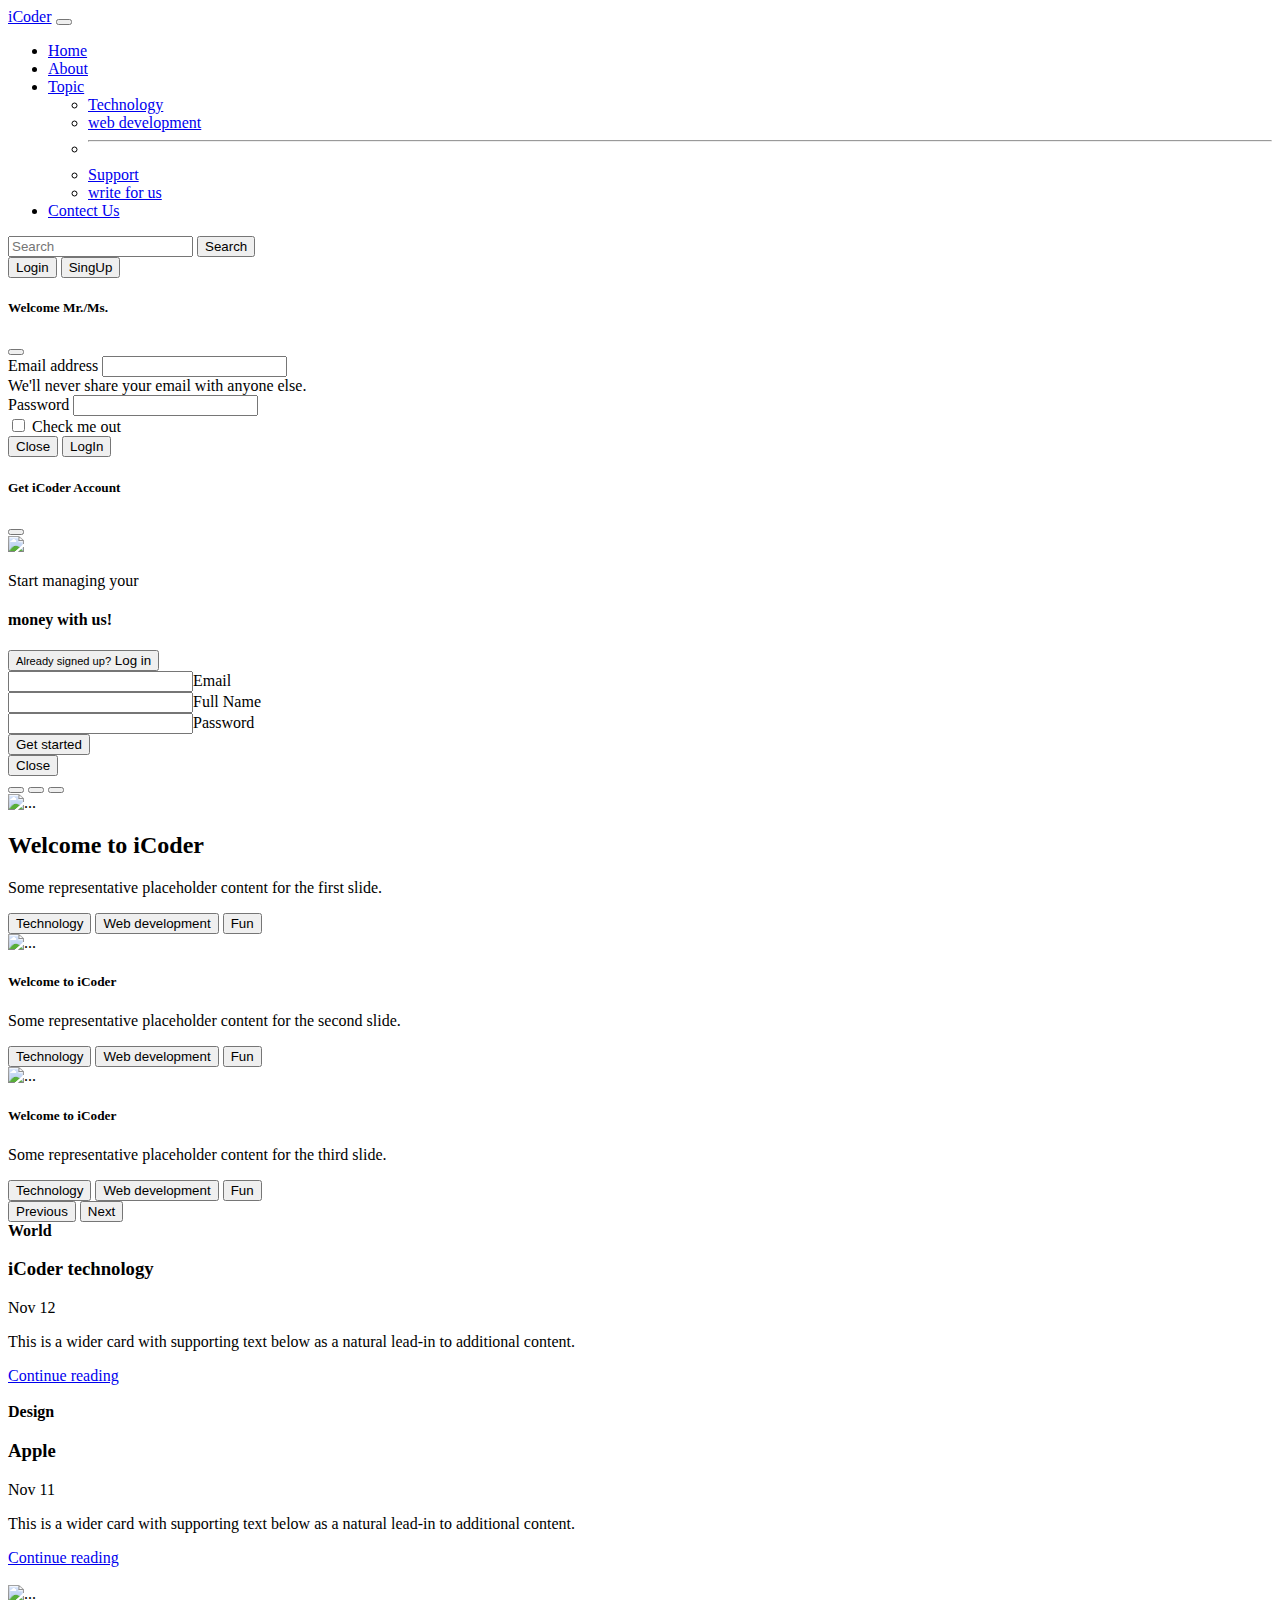
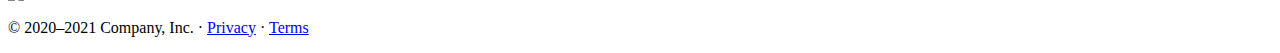
==== index.html @ 5f210304 "Update index.html" ====
<!DOCTYPE html>
<html lang="en">
  <head>
    <!-- Required meta tags -->
    <meta charset="utf-8" />
    <meta name="viewport" content="width=device-width, initial-scale=1" />

    <!-- Bootstrap CSS -->
    <link
      href="https://cdn.jsdelivr.net/npm/bootstrap@5.0.2/dist/css/bootstrap.min.css"
      rel="stylesheet"
      integrity="sha384-EVSTQN3/azprG1Anm3QDgpJLIm9Nao0Yz1ztcQTwFspd3yD65VohhpuuCOmLASjC"
      crossorigin="anonymous"
    />

    <title>Programmer village</title>
  </head>
  <body>
    <nav class="navbar navbar-expand-lg navbar-dark bg-dark">
      <div class="container-fluid">
        <a class="navbar-brand" href="/icoderkishan/">iCoder</a>
        <button
          class="navbar-toggler"
          type="button"
          data-bs-toggle="collapse"
          data-bs-target="#navbarSupportedContent"
          aria-controls="navbarSupportedContent"
          aria-expanded="false"
          aria-label="Toggle navigation"
        >
          <span class="navbar-toggler-icon"></span>
        </button>
        <div class="collapse navbar-collapse" id="navbarSupportedContent">
          <ul class="navbar-nav me-auto mb-2 mb-lg-0">
            <li class="nav-item">
              <a class="nav-link active" aria-current="page" href="/icoderkishan/">Home</a>
            </li>
            <li class="nav-item">
              <a class="nav-link" href="/icoderkishan/about.html">About</a>
            </li>

            <li class="nav-item dropdown">
              <a
                class="nav-link dropdown-toggle"
                href="#"
                id="navbarDropdown"
                role="button"
                data-bs-toggle="dropdown"
                aria-expanded="false"
              >
                Topic
              </a>
              <ul class="dropdown-menu" aria-labelledby="navbarDropdown">
                <li><a class="dropdown-item" href="#">Technology</a></li>
                <li><a class="dropdown-item" href="#">web development</a></li>
                <li><hr class="dropdown-divider" /></li>
                <li><a class="dropdown-item" href="#">Support</a></li>
                <li><a class="dropdown-item" href="#">write for us</a></li>
              </ul>
            </li>
            <li class="nav-item">
              <a class="nav-link" href="/icoderkishan/contect.html">Contect Us</a>
            </li>
          </ul>

          <form class="d-flex">
            <input
              class="form-control me-2"
              type="search"
              placeholder="Search"
              aria-label="Search"
            />
            <button class="btn btn-outline-success" type="submit">
              Search
            </button>
          </form>
          <div class="mx-2">
            <button
              class="btn btn-danger"
              data-bs-toggle="modal"
              data-bs-target="#LoginModal"
            >
              Login
            </button>
            <button
              class="btn btn-danger"
              data-bs-toggle="modal"
              data-bs-target="#SingUpModal"
            >
              SingUp
            </button>
          </div>
        </div>
      </div>
    </nav>
    <!----Loginmodal-->
    <!-- Button trigger modal -->

    <!-- Modal -->
    <div
      class="modal fade"
      id="LoginModal"
      tabindex="-1"
      aria-labelledby="LoginModalLabel"
      aria-hidden="true"
    >
      <div class="modal-dialog">
        <div class="modal-content">
          <div class="modal-header">
            <h5 class="modal-title" id="LoginModalLabel">Welcome Mr./Ms.</h5>
            <button
              type="button"
              class="btn-close"
              data-bs-dismiss="modal"
              aria-label="Close"
            ></button>
          </div>
          <div class="modal-body">
            <form>
              <div class="mb-3">
                <label for="exampleInputEmail1" class="form-label"
                  >Email address</label
                >
                <input
                  type="email"
                  class="form-control"
                  id="exampleInputEmail1"
                  aria-describedby="emailHelp"
                />
                <div id="emailHelp" class="form-text">
                  We'll never share your email with anyone else.
                </div>
              </div>
              <div class="mb-3">
                <label for="exampleInputPassword1" class="form-label"
                  >Password</label
                >
                <input
                  type="password"
                  class="form-control"
                  id="exampleInputPassword1"
                />
              </div>
              <div class="mb-3 form-check">
                <input
                  type="checkbox"
                  class="form-check-input"
                  id="exampleCheck1"
                />
                <label class="form-check-label" for="exampleCheck1"
                  >Check me out</label
                >
              </div>
              
            </form>
          </div>
          <div class="modal-footer">
            <button
              type="button"
              class="btn btn-secondary"
              data-bs-dismiss="modal"
            >
              Close
            </button>
            <button type="button" class="btn btn-primary">
              LogIn 
            </button>
          </div>
        </div>
      </div>
    </div>

    <!-- singUp Modal -->
    <!-- Button trigger modal -->

    <!-- Modal -->
    <div
      class="modal fade"
      id="SingUpModal"
      tabindex="-1"
      aria-labelledby="SingUpModalLabel"
      aria-hidden="true"
    >
      <div class="modal-dialog">
        <div class="modal-content">
          <div class="modal-header">
            <h5 class="modal-title" id="SingUpModalLabel">
              Get iCoder Account
            </h5>
            <button
              type="button"
              class="btn-close"
              data-bs-dismiss="modal"
              aria-label="Close"
            ></button>
          </div>
          <div class="modal-body">
            <div class="container d-flex justify-content-center">
              <div class="d-flex flex-column justify-content-between">
                <div class="card mt-3 p-5">
                  <div class="logo mb-3"><img src="img/zydrQCr.jfif" /></div>
                  <div>
                    <p class="mb-1">Start managing your</p>
                    <h4 class="mb-5 text-white">money with us!</h4>
                  </div>
                  <button class="btn btn-primary btn-Login">
                    <small>Already signed up?</small><span>&nbsp;Log in</span>
                  </button>
                </div>
                <div class="card two bg-white px-5 py-4 mb-3">
                  <div class="form-group">
                    <input
                      type="email"
                      class="form-control"
                      id="mail"
                      required
                    /><label class="form-control-placeholder" for="mail"
                      >Email</label
                    >
                  </div>
                  <div class="form-group">
                    <input
                      type="text"
                      class="form-control"
                      id="name"
                      required
                    /><label class="form-control-placeholder" for="name"
                      >Full Name</label
                    >
                  </div>
                  <div class="form-group">
                    <input
                      type="password"
                      class="form-control"
                      id="password"
                      required
                    /><label class="form-control-placeholder" for="password"
                      >Password</label
                    >
                  </div>
                  <button class="btn btn-primary btn-block btn-lg mt-1 mb-2">
                    <span
                      >Get started<i
                        class="fas fa-long-arrow-alt-right ml-2"
                      ></i
                    ></span>
                  </button>
                </div>
              </div>
            </div>
          </div>
          <div class="modal-footer">
            <button
              type="button"
              class="btn btn-secondary"
              data-bs-dismiss="modal"
            >
              Close
            </button>
          </div>
        </div>
      </div>
    </div>

    <div
      id="carouselExampleCaptions"
      class="carousel slide carousel-fade"
      data-bs-ride="carousel"
    >
      <div class="carousel-indicators">
        <button
          type="button"
          data-bs-target="#carouselExampleCaptions"
          data-bs-slide-to="0"
          class="active"
          aria-current="true"
          aria-label="Slide 1"
        ></button>
        <button
          type="button"
          data-bs-target="#carouselExampleCaptions"
          data-bs-slide-to="1"
          aria-label="Slide 2"
        ></button>
        <button
          type="button"
          data-bs-target="#carouselExampleCaptions"
          data-bs-slide-to="2"
          aria-label="Slide 3"
        ></button>
      </div>
      <div class="carousel-inner">
        <div class="carousel-item active">
          <img
            src="img/nebulous-1400x400-1024x293.jpg"
            class="d-block w-100"
            alt="..."
          />
          <div class="carousel-caption d-none d-md-block">
            <h2>Welcome to iCoder</h2>
            <p>Some representative placeholder content for the first slide.</p>
            <button class="btn btn-danger">Technology</button>
            <button class="btn btn-success">Web development</button>
            <button class="btn btn-light">Fun</button>
          </div>
        </div>
        <div class="carousel-item">
          <img src="img/OIP.jfif" class="d-block w-100" alt="..." />
          <div class="carousel-caption d-none d-md-block">
            <h5>Welcome to iCoder</h5>
            <p>Some representative placeholder content for the second slide.</p>
            <button class="btn btn-danger">Technology</button>
            <button class="btn btn-success">Web development</button>
            <button class="btn btn-light">Fun</button>
          </div>
        </div>
        <div class="carousel-item">
          <img src="img/R.jfif" class="d-block w-100" alt="..." />
          <div class="carousel-caption d-none d-md-block">
            <h5>Welcome to iCoder</h5>
            <p>Some representative placeholder content for the third slide.</p>
            <button class="btn btn-danger">Technology</button>
            <button class="btn btn-success">Web development</button>
            <button class="btn btn-light">Fun</button>
          </div>
        </div>
      </div>
      <button
        class="carousel-control-prev"
        type="button"
        data-bs-target="#carouselExampleCaptions"
        data-bs-slide="prev"
      >
        <span class="carousel-control-prev-icon" aria-hidden="true"></span>
        <span class="visually-hidden">Previous</span>
      </button>
      <button
        class="carousel-control-next"
        type="button"
        data-bs-target="#carouselExampleCaptions"
        data-bs-slide="next"
      >
        <span class="carousel-control-next-icon" aria-hidden="true"></span>
        <span class="visually-hidden">Next</span>
      </button>
    </div>

    <div class="container my-4">
      <div class="row mb-2">
        <div class="col-md-6">
          <div
            class="row g-0 border rounded overflow-hidden flex-md-row mb-4 shadow-sm h-md-250 position-relative"
          >
            <div class="col p-4 d-flex flex-column position-static">
              <strong class="d-inline-block mb-2 text-primary">World</strong>
              <h3 class="mb-0">iCoder technology</h3>
              <div class="mb-1 text-muted">Nov 12</div>
              <p class="card-text mb-auto">
                This is a wider card with supporting text below as a natural
                lead-in to additional content.
              </p>
              <a href="#" class="stretched-link">Continue reading</a>
            </div>
            <div class="col-auto d-none d-lg-block">
              <img
                class="bd-placeholder-img"
                width="200"
                src="img/knxrt-IG6Sr6DgX-I-unsplash.jpg"
                alt=""
              />
            </div>
          </div>
        </div>
        <div class="col-md-6">
          <div
            class="row g-0 border rounded overflow-hidden flex-md-row mb-4 shadow-sm h-md-250 position-relative"
          >
            <div class="col p-4 d-flex flex-column position-static">
              <strong class="d-inline-block mb-2 text-success">Design</strong>
              <h3 class="mb-0">Apple</h3>
              <div class="mb-1 text-muted">Nov 11</div>
              <p class="mb-auto">
                This is a wider card with supporting text below as a natural
                lead-in to additional content.
              </p>
              <a href="#" class="stretched-link">Continue reading</a>
            </div>
            <div class="col-auto d-none d-lg-block">
              <img
                class="bd-placeholder-img"
                width="200"
                src="img/Coding backgrounds 41.jpg"
                alt=""
              />
            </div>
          </div>
        </div>
      </div>
    </div>
<img src="img/zydrQCr.jfif" class="img-fluid" alt="...">
    <footer class="container">
      <p>
        © 2020–2021 Company, Inc. · <a href="#">Privacy</a> ·
        <a href="#">Terms</a>
      </p>
    </footer>
    <!-- Optional JavaScript; choose one of the two! -->

    <!-- Option 1: Bootstrap Bundle with Popper -->
    <script
      src="https://cdn.jsdelivr.net/npm/bootstrap@5.0.2/dist/js/bootstrap.bundle.min.js"
      integrity="sha384-MrcW6ZMFYlzcLA8Nl+NtUVF0sA7MsXsP1UyJoMp4YLEuNSfAP+JcXn/tWtIaxVXM"
      crossorigin="anonymous"
    ></script>

    <!-- Option 2: Separate Popper and Bootstrap JS -->
    <!--
    <script src="https://cdn.jsdelivr.net/npm/@popperjs/core@2.9.2/dist/umd/popper.min.js" integrity="sha384-IQsoLXl5PILFhosVNubq5LC7Qb9DXgDA9i+tQ8Zj3iwWAwPtgFTxbJ8NT4GN1R8p" crossorigin="anonymous"></script>
    <script src="https://cdn.jsdelivr.net/npm/bootstrap@5.0.2/dist/js/bootstrap.min.js" integrity="sha384-cVKIPhGWiC2Al4u+LWgxfKTRIcfu0JTxR+EQDz/bgldoEyl4H0zUF0QKbrJ0EcQF" crossorigin="anonymous"></script>
    -->
  </body>
</html>
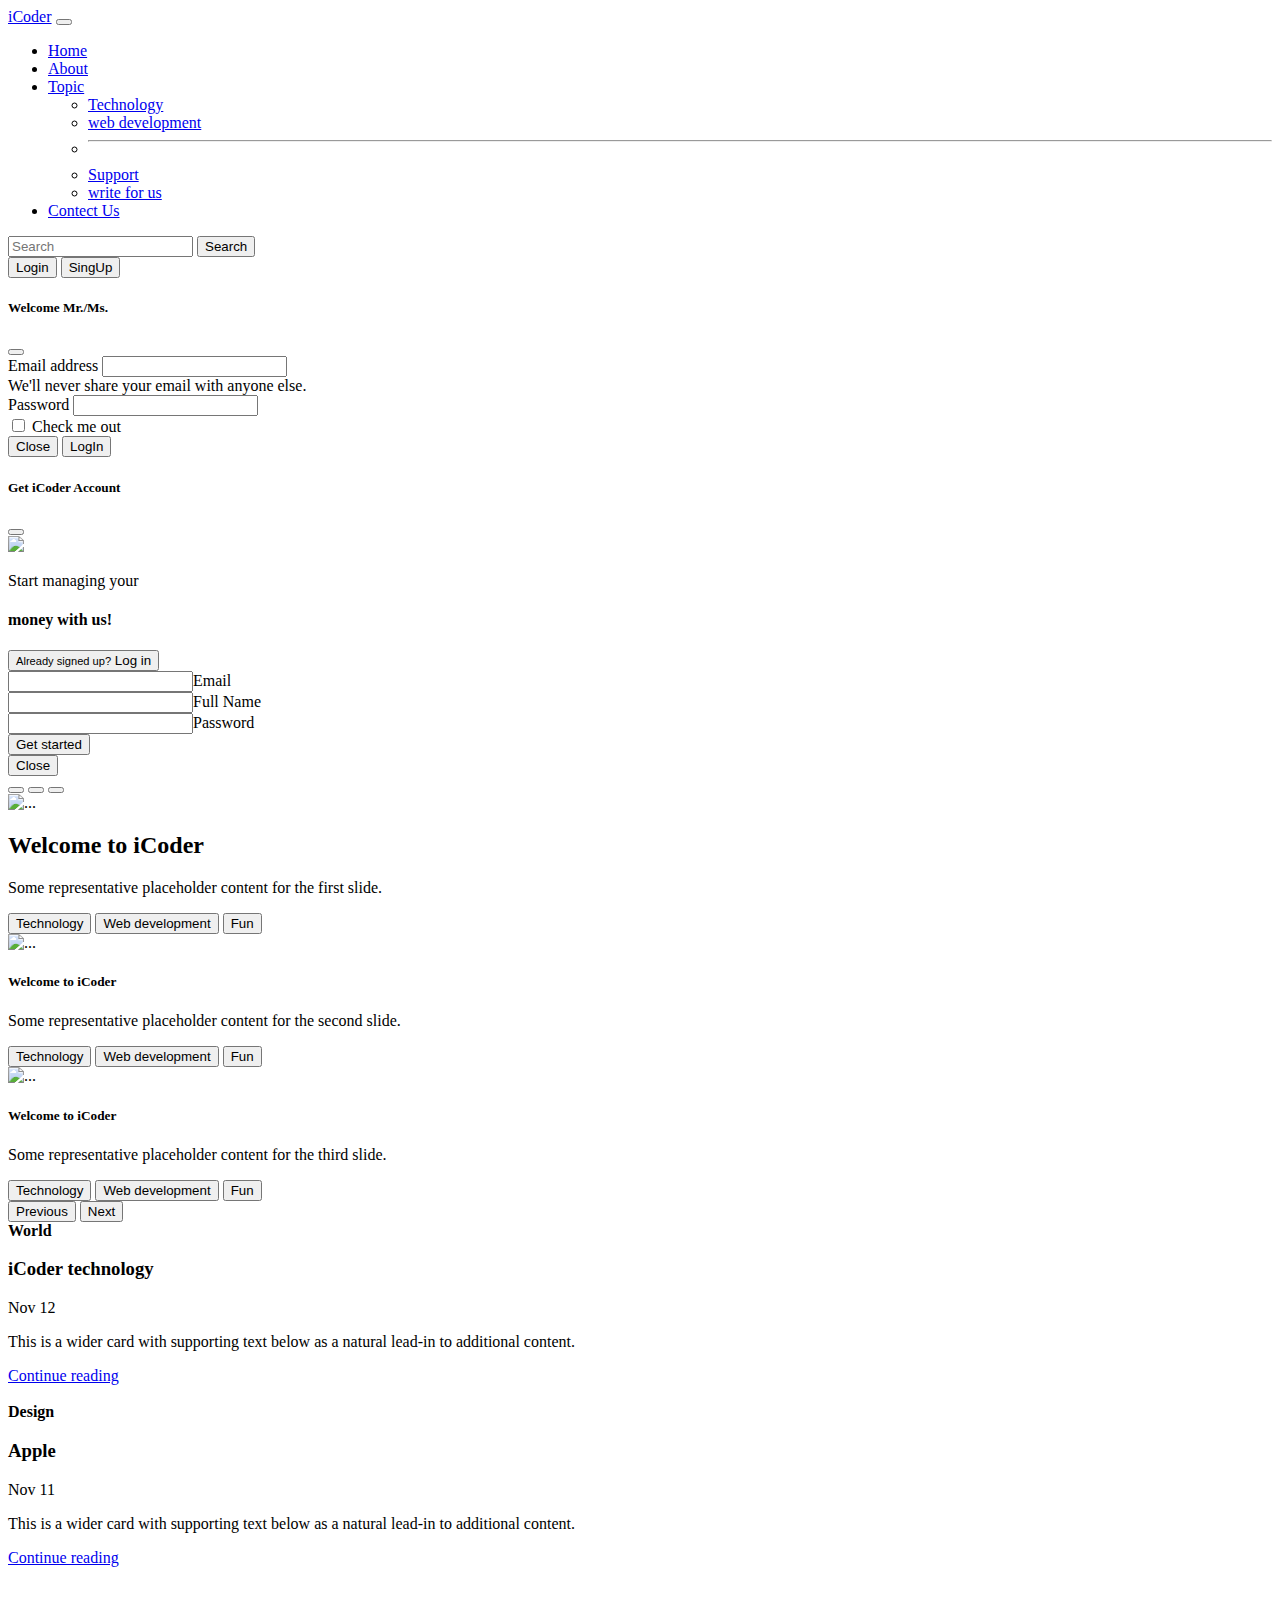
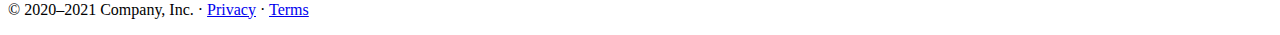
==== commit 9670d2f8: "Update index.html" ====
--- a/index.html
+++ b/index.html
@@ -198,7 +198,7 @@
             <div class="container d-flex justify-content-center">
               <div class="d-flex flex-column justify-content-between">
                 <div class="card mt-3 p-5">
-                  <div class="logo mb-3"><img src="img/zydrQCr.jfif" /></div>
+                  <div class="logo mb-3"><img src="img/Coding backgrounds 41.jpg" /></div>
                   <div>
                     <p class="mb-1">Start managing your</p>
                     <h4 class="mb-5 text-white">money with us!</h4>
@@ -305,7 +305,7 @@
           </div>
         </div>
         <div class="carousel-item">
-          <img src="img/OIP.jfif" class="d-block w-100" alt="..." />
+          <img src="img/nebulous-1400x400-1024x293.jpg" class="d-block w-100" alt="..." />
           <div class="carousel-caption d-none d-md-block">
             <h5>Welcome to iCoder</h5>
             <p>Some representative placeholder content for the second slide.</p>
@@ -315,7 +315,7 @@
           </div>
         </div>
         <div class="carousel-item">
-          <img src="img/R.jfif" class="d-block w-100" alt="..." />
+          <img src="img/nebulous-1400x400-1024x293.jpg" class="d-block w-100" alt="..." />
           <div class="carousel-caption d-none d-md-block">
             <h5>Welcome to iCoder</h5>
             <p>Some representative placeholder content for the third slide.</p>
@@ -365,7 +365,7 @@
               <img
                 class="bd-placeholder-img"
                 width="200"
-                src="img/knxrt-IG6Sr6DgX-I-unsplash.jpg"
+                src="img/nebulous-1400x400-1024x293.jpg"
                 alt=""
               />
             </div>
@@ -389,7 +389,7 @@
               <img
                 class="bd-placeholder-img"
                 width="200"
-                src="img/Coding backgrounds 41.jpg"
+                src="img/nebulous-1400x400-1024x293.jpg"
                 alt=""
               />
             </div>
@@ -397,7 +397,7 @@
         </div>
       </div>
     </div>
-<img src="img/zydrQCr.jfif" class="img-fluid" alt="...">
+
     <footer class="container">
       <p>
         © 2020–2021 Company, Inc. · <a href="#">Privacy</a> ·
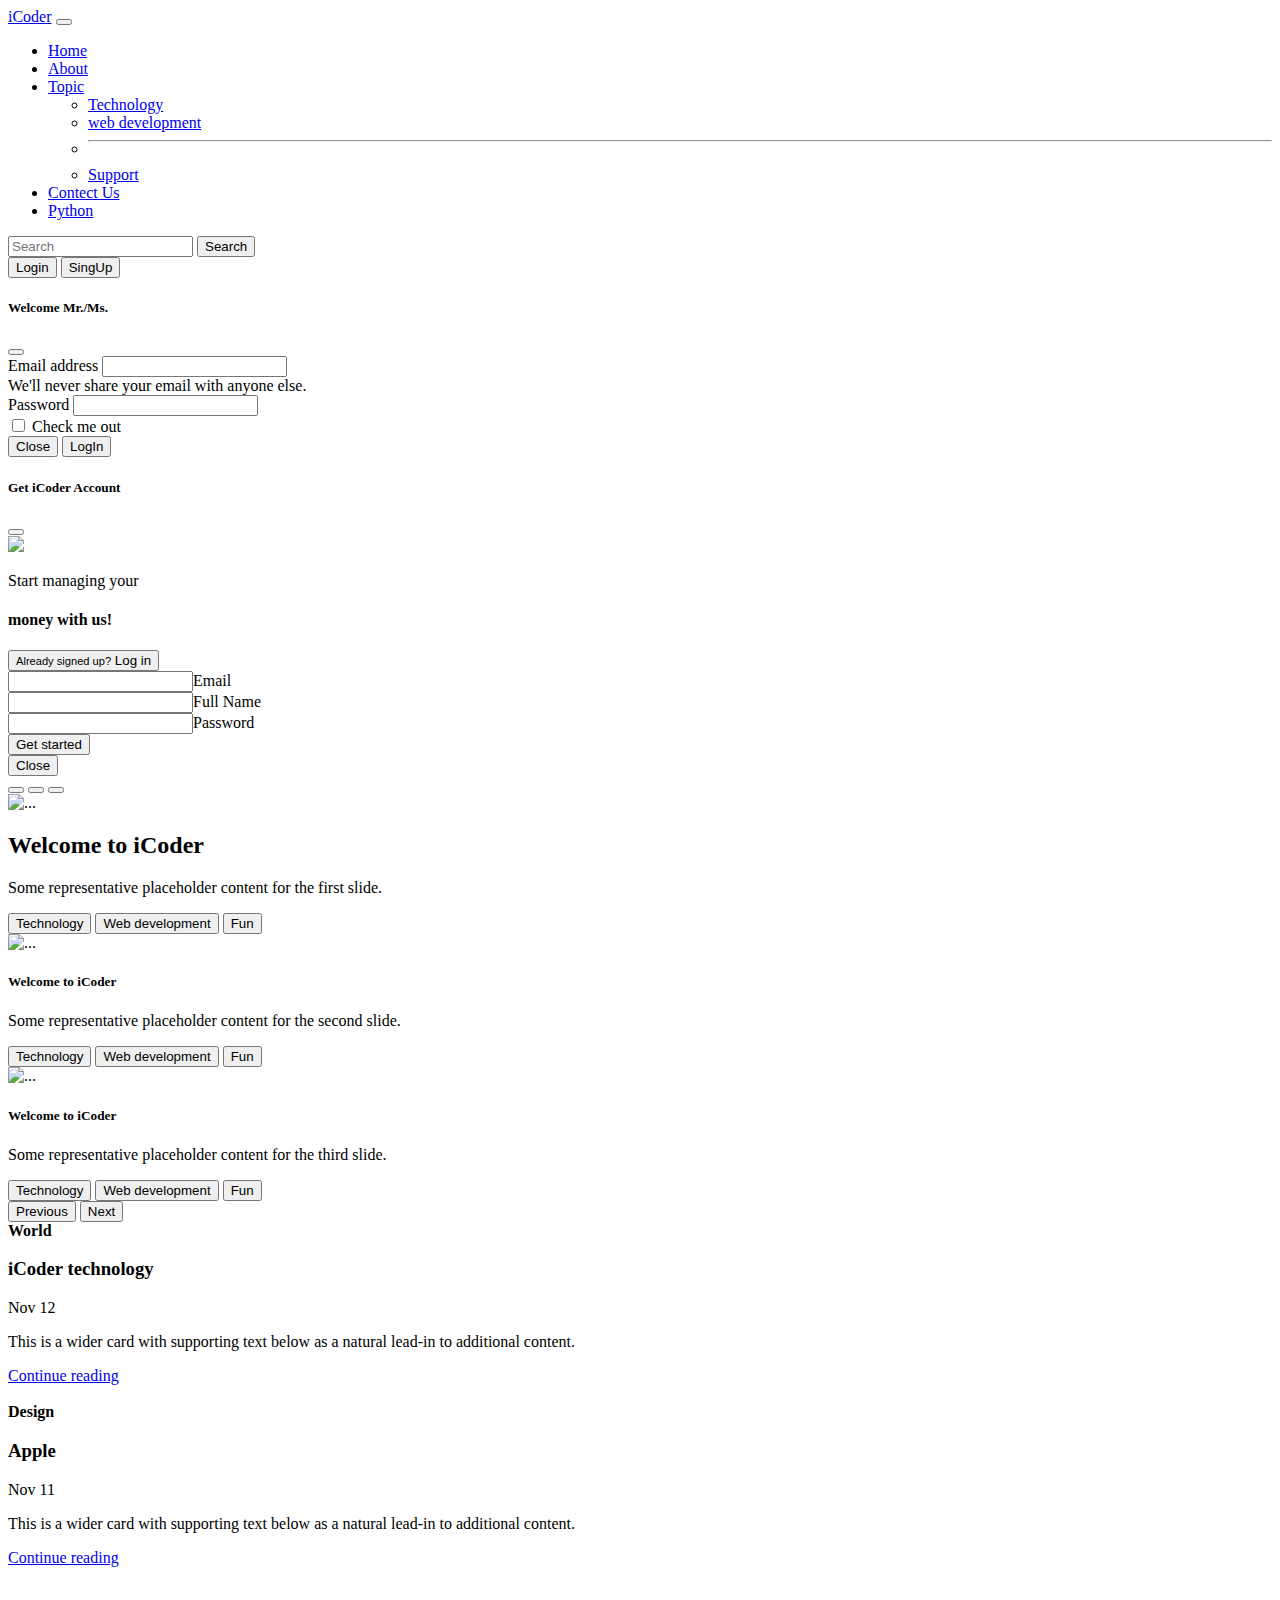
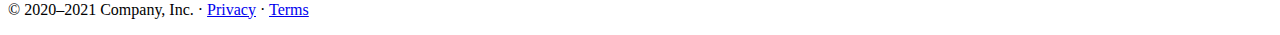
==== commit 87674815: "Update index.html" ====
--- a/index.html
+++ b/index.html
@@ -51,15 +51,17 @@
                 Topic
               </a>
               <ul class="dropdown-menu" aria-labelledby="navbarDropdown">
-                <li><a class="dropdown-item" href="#">Technology</a></li>
-                <li><a class="dropdown-item" href="#">web development</a></li>
+                <li><a class="dropdown-item" href="https://en.wikipedia.org/wiki/5G">Technology</a></li>
+                <li><a class="dropdown-item" href="https://www.codecademy.com/resources/blog/what-is-web-development/">web development</a></li>
                 <li><hr class="dropdown-divider" /></li>
                 <li><a class="dropdown-item" href="#">Support</a></li>
-                <li><a class="dropdown-item" href="#">write for us</a></li>
               </ul>
             </li>
             <li class="nav-item">
               <a class="nav-link" href="/icoderkishan/contect.html">Contect Us</a>
+            </li>
+             <li class="nav-item">
+              <a class="nav-link" href="/icoderkishan/Python.html">Python</a>
             </li>
           </ul>
 
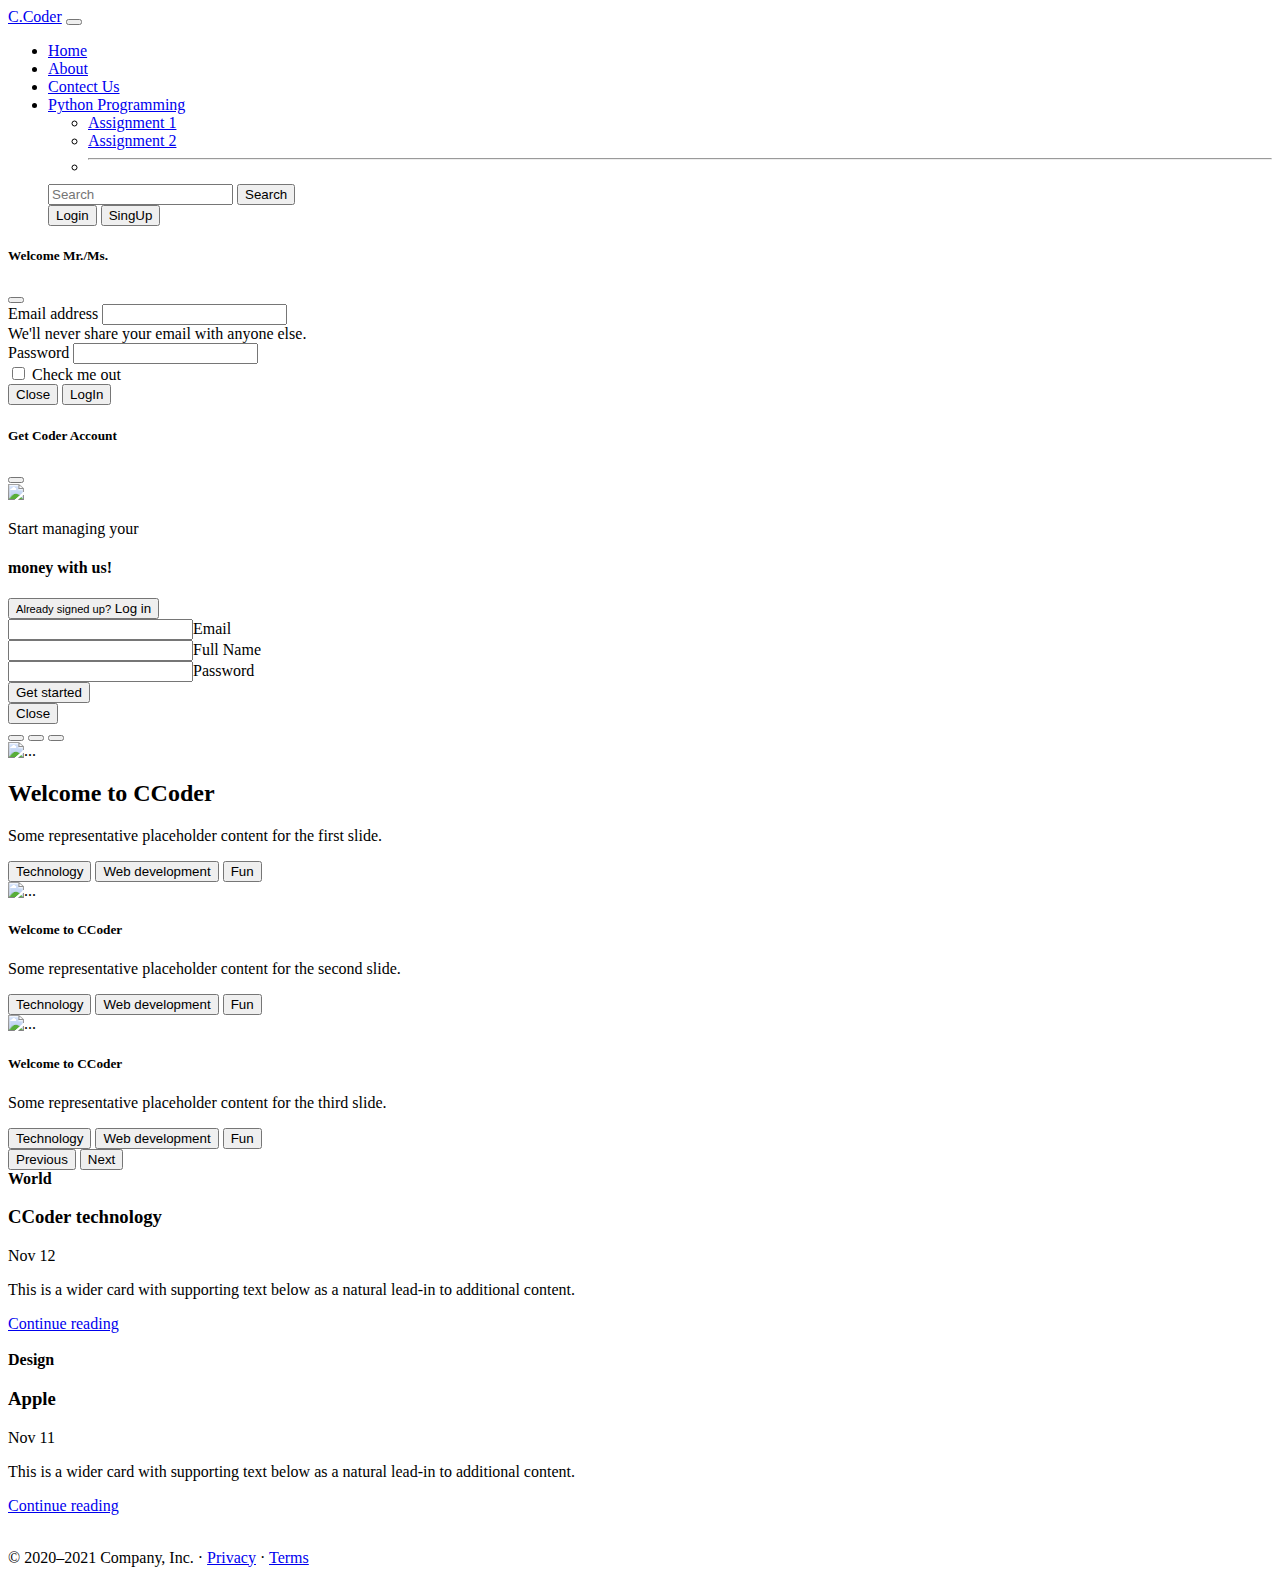
==== commit 8d6d94bb: "Update index.html" ====
--- a/index.html
+++ b/index.html
@@ -18,7 +18,7 @@
   <body>
     <nav class="navbar navbar-expand-lg navbar-dark bg-dark">
       <div class="container-fluid">
-        <a class="navbar-brand" href="/icoderkishan/">iCoder</a>
+        <a class="navbar-brand" href="/Ccoder/">C.Coder</a>
         <button
           class="navbar-toggler"
           type="button"
@@ -33,13 +33,16 @@
         <div class="collapse navbar-collapse" id="navbarSupportedContent">
           <ul class="navbar-nav me-auto mb-2 mb-lg-0">
             <li class="nav-item">
-              <a class="nav-link active" aria-current="page" href="/icoderkishan/">Home</a>
+              <a class="nav-link active" aria-current="page" href="/Ccoder/">Home</a>
             </li>
             <li class="nav-item">
-              <a class="nav-link" href="/icoderkishan/about.html">About</a>
+              <a class="nav-link" href="/Ccoder/about.html">About</a>
             </li>
-
-            <li class="nav-item dropdown">
+           <li class="nav-item">
+              <a class="nav-link" href="contect.html">Contect Us</a>
+            </li>
+              
+           <li class="nav-item dropdown">
               <a
                 class="nav-link dropdown-toggle"
                 href="#"
@@ -48,22 +51,14 @@
                 data-bs-toggle="dropdown"
                 aria-expanded="false"
               >
-                Topic
+                Python Programming
               </a>
               <ul class="dropdown-menu" aria-labelledby="navbarDropdown">
-                <li><a class="dropdown-item" href="https://en.wikipedia.org/wiki/5G">Technology</a></li>
-                <li><a class="dropdown-item" href="https://www.codecademy.com/resources/blog/what-is-web-development/">web development</a></li>
+                <li><a class="dropdown-item" href="Python.html">Assignment 1</a></li>
+                <li><a class="dropdown-item" href="python2.html">Assignment 2</a></li>
                 <li><hr class="dropdown-divider" /></li>
-                <li><a class="dropdown-item" href="#">Support</a></li>
-              </ul>
-            </li>
-            <li class="nav-item">
-              <a class="nav-link" href="/icoderkishan/contect.html">Contect Us</a>
-            </li>
-             <li class="nav-item">
-              <a class="nav-link" href="/icoderkishan/Python.html">Python</a>
-            </li>
-          </ul>
+                
+              </ul>        
 
           <form class="d-flex">
             <input
@@ -187,7 +182,7 @@
         <div class="modal-content">
           <div class="modal-header">
             <h5 class="modal-title" id="SingUpModalLabel">
-              Get iCoder Account
+              Get Coder Account
             </h5>
             <button
               type="button"
@@ -299,7 +294,7 @@
             alt="..."
           />
           <div class="carousel-caption d-none d-md-block">
-            <h2>Welcome to iCoder</h2>
+            <h2>Welcome to CCoder</h2>
             <p>Some representative placeholder content for the first slide.</p>
             <button class="btn btn-danger">Technology</button>
             <button class="btn btn-success">Web development</button>
@@ -309,7 +304,7 @@
         <div class="carousel-item">
           <img src="img/nebulous-1400x400-1024x293.jpg" class="d-block w-100" alt="..." />
           <div class="carousel-caption d-none d-md-block">
-            <h5>Welcome to iCoder</h5>
+            <h5>Welcome to CCoder</h5>
             <p>Some representative placeholder content for the second slide.</p>
             <button class="btn btn-danger">Technology</button>
             <button class="btn btn-success">Web development</button>
@@ -319,7 +314,7 @@
         <div class="carousel-item">
           <img src="img/nebulous-1400x400-1024x293.jpg" class="d-block w-100" alt="..." />
           <div class="carousel-caption d-none d-md-block">
-            <h5>Welcome to iCoder</h5>
+            <h5>Welcome to CCoder</h5>
             <p>Some representative placeholder content for the third slide.</p>
             <button class="btn btn-danger">Technology</button>
             <button class="btn btn-success">Web development</button>
@@ -355,7 +350,7 @@
           >
             <div class="col p-4 d-flex flex-column position-static">
               <strong class="d-inline-block mb-2 text-primary">World</strong>
-              <h3 class="mb-0">iCoder technology</h3>
+              <h3 class="mb-0">CCoder technology</h3>
               <div class="mb-1 text-muted">Nov 12</div>
               <p class="card-text mb-auto">
                 This is a wider card with supporting text below as a natural
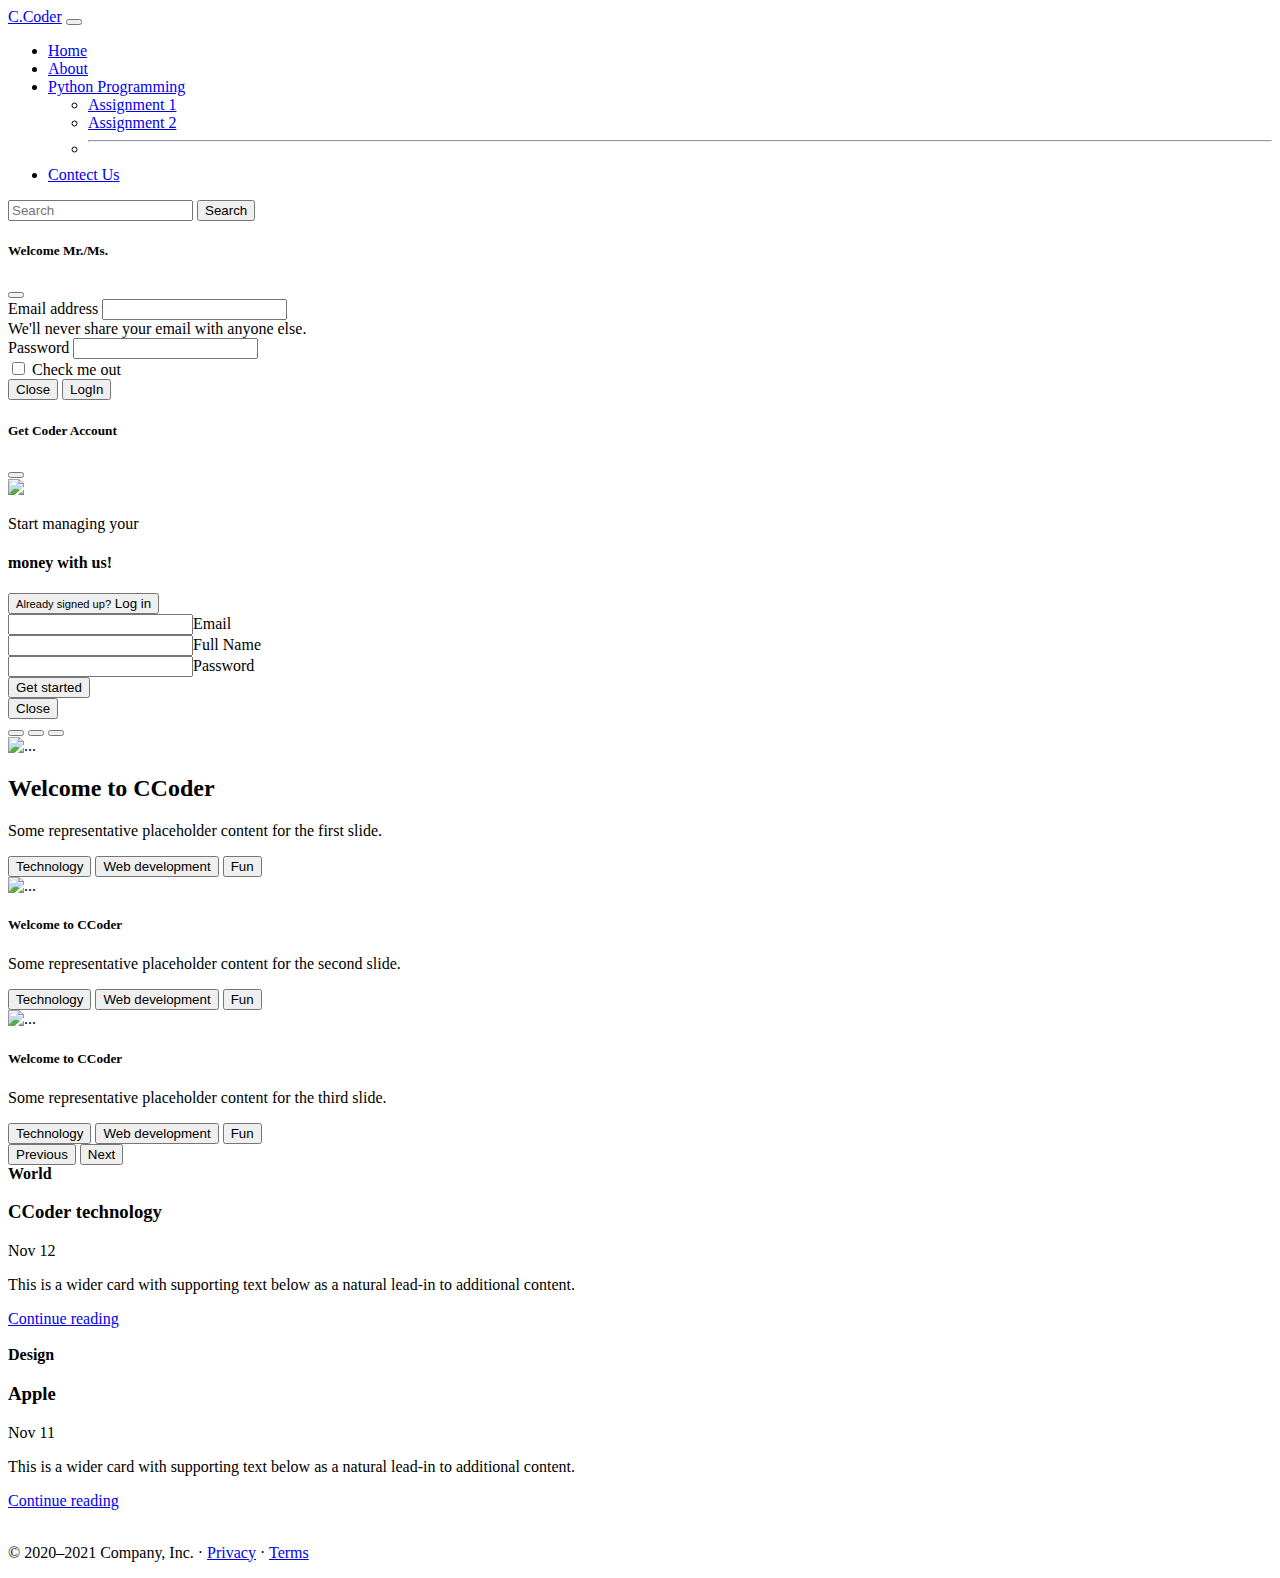
==== commit 78d35c2a: "Update index.html" ====
--- a/index.html
+++ b/index.html
@@ -18,7 +18,7 @@
   <body>
     <nav class="navbar navbar-expand-lg navbar-dark bg-dark">
       <div class="container-fluid">
-        <a class="navbar-brand" href="/Ccoder/">C.Coder</a>
+        <a class="navbar-brand" href="index.html">C.Coder</a>
         <button
           class="navbar-toggler"
           type="button"
@@ -33,32 +33,32 @@
         <div class="collapse navbar-collapse" id="navbarSupportedContent">
           <ul class="navbar-nav me-auto mb-2 mb-lg-0">
             <li class="nav-item">
-              <a class="nav-link active" aria-current="page" href="/Ccoder/">Home</a>
+              <a class="nav-link active" aria-current="page" href="index.html">Home</a>
             </li>
             <li class="nav-item">
-              <a class="nav-link" href="/Ccoder/about.html">About</a>
+              <a class="nav-link" href="about.html">About</a>
             </li>
-           <li class="nav-item">
+
+           <li class="nav-item dropdown">
+                <a
+                  class="nav-link dropdown-toggle"
+                  href="#"
+                  id="navbarDropdown"
+                  role="button"
+                  data-bs-toggle="dropdown"
+                  aria-expanded="false"
+                >
+                Python Programming
+                </a>
+                <ul class="dropdown-menu" aria-labelledby="navbarDropdown">
+                  <li><a class="dropdown-item" href="Python.html">Assignment 1</a></li>
+                  <li><a class="dropdown-item" href="python2.html">Assignment 2</a></li>
+                  <li><hr class="dropdown-divider" /></li>
+             </ul>
+            <li class="nav-item">
               <a class="nav-link" href="contect.html">Contect Us</a>
             </li>
-              
-           <li class="nav-item dropdown">
-              <a
-                class="nav-link dropdown-toggle"
-                href="#"
-                id="navbarDropdown"
-                role="button"
-                data-bs-toggle="dropdown"
-                aria-expanded="false"
-              >
-                Python Programming
-              </a>
-              <ul class="dropdown-menu" aria-labelledby="navbarDropdown">
-                <li><a class="dropdown-item" href="Python.html">Assignment 1</a></li>
-                <li><a class="dropdown-item" href="python2.html">Assignment 2</a></li>
-                <li><hr class="dropdown-divider" /></li>
-                
-              </ul>        
+          </ul>
 
           <form class="d-flex">
             <input
@@ -71,22 +71,6 @@
               Search
             </button>
           </form>
-          <div class="mx-2">
-            <button
-              class="btn btn-danger"
-              data-bs-toggle="modal"
-              data-bs-target="#LoginModal"
-            >
-              Login
-            </button>
-            <button
-              class="btn btn-danger"
-              data-bs-toggle="modal"
-              data-bs-target="#SingUpModal"
-            >
-              SingUp
-            </button>
-          </div>
         </div>
       </div>
     </nav>
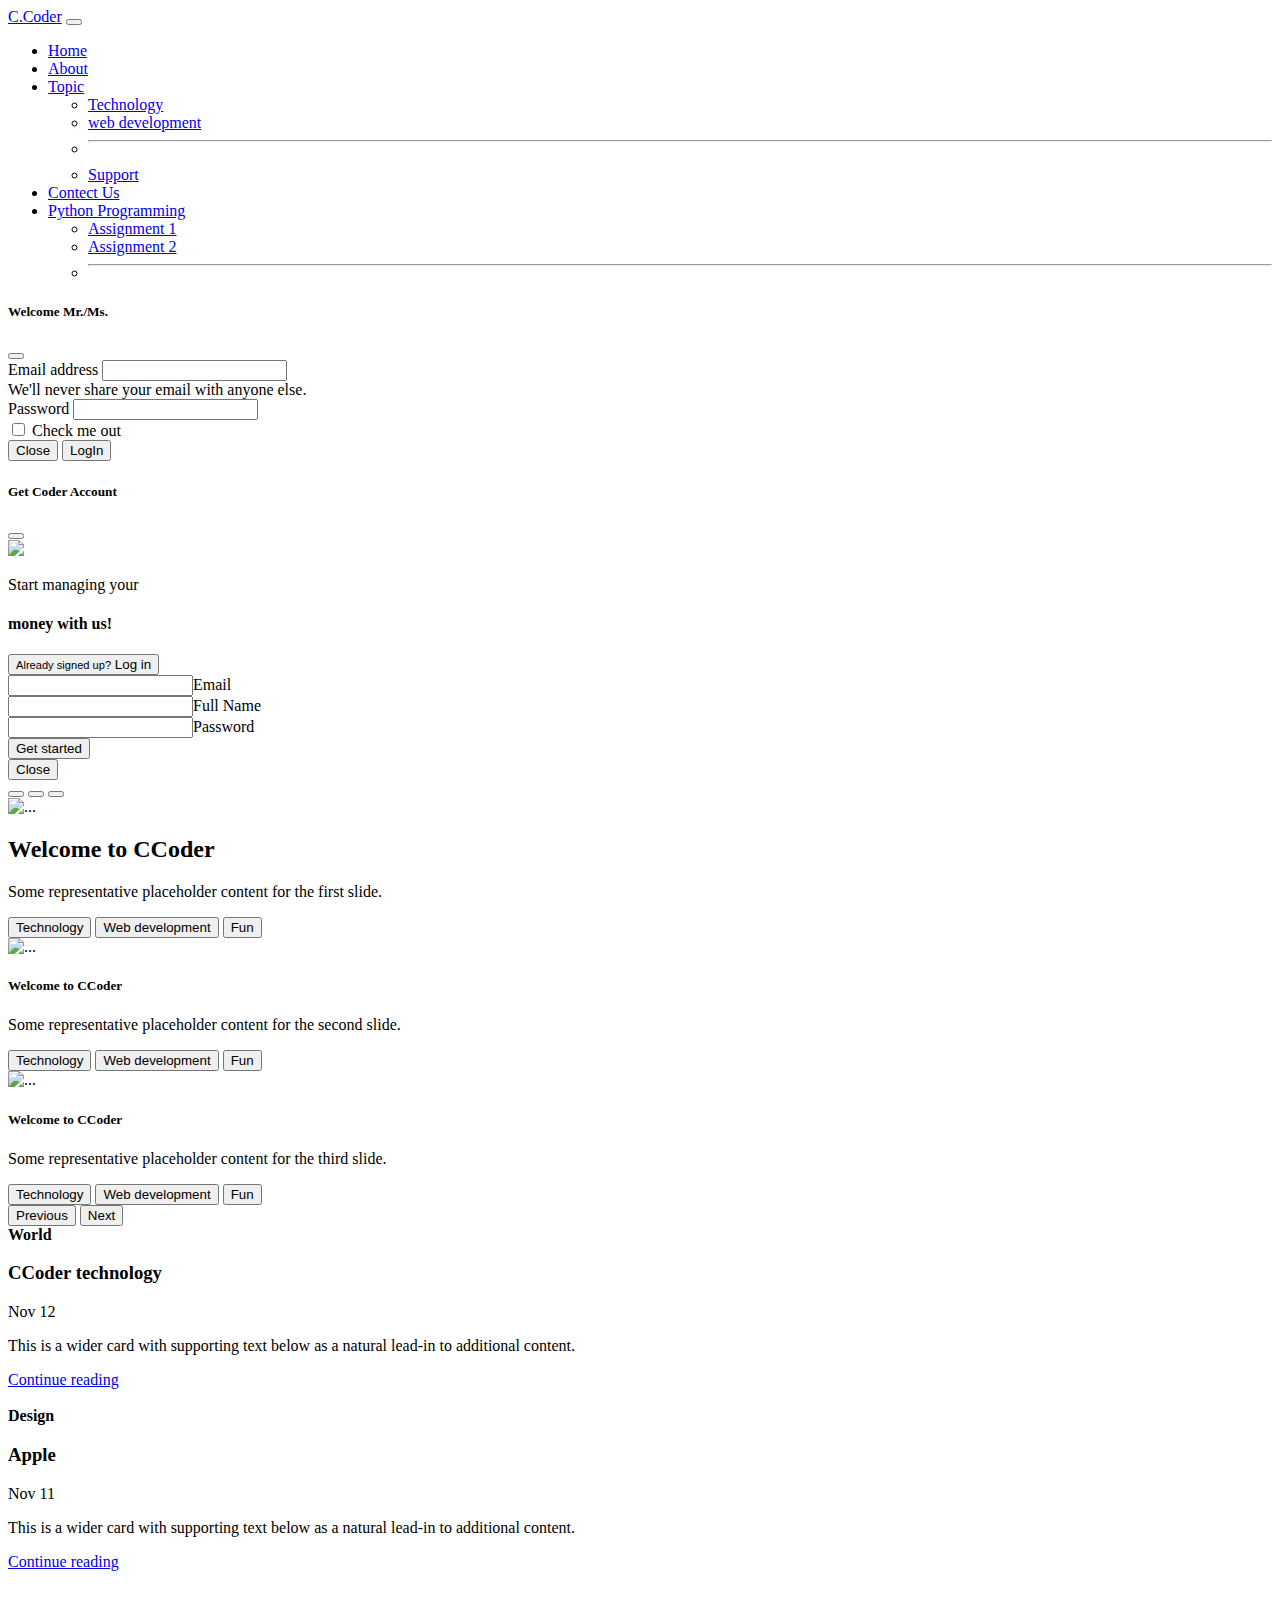
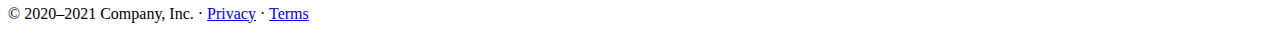
==== commit 1cbefed1: "Update index.html" ====
--- a/index.html
+++ b/index.html
@@ -16,9 +16,9 @@
     <title>Programmer village</title>
   </head>
   <body>
-    <nav class="navbar navbar-expand-lg navbar-dark bg-dark">
+ <nav class="navbar navbar-expand-lg navbar-dark bg-dark">
       <div class="container-fluid">
-        <a class="navbar-brand" href="index.html">C.Coder</a>
+        <a class="navbar-brand" href="#">C.Coder</a>
         <button
           class="navbar-toggler"
           type="button"
@@ -33,47 +33,58 @@
         <div class="collapse navbar-collapse" id="navbarSupportedContent">
           <ul class="navbar-nav me-auto mb-2 mb-lg-0">
             <li class="nav-item">
-              <a class="nav-link active" aria-current="page" href="index.html">Home</a>
+              <a class="nav-link active" aria-current="page" href="#">Home</a>
             </li>
             <li class="nav-item">
               <a class="nav-link" href="about.html">About</a>
             </li>
 
-           <li class="nav-item dropdown">
-                <a
-                  class="nav-link dropdown-toggle"
-                  href="#"
-                  id="navbarDropdown"
-                  role="button"
-                  data-bs-toggle="dropdown"
-                  aria-expanded="false"
-                >
-                Python Programming
-                </a>
-                <ul class="dropdown-menu" aria-labelledby="navbarDropdown">
-                  <li><a class="dropdown-item" href="Python.html">Assignment 1</a></li>
-                  <li><a class="dropdown-item" href="python2.html">Assignment 2</a></li>
-                  <li><hr class="dropdown-divider" /></li>
-             </ul>
+            <li class="nav-item dropdown">
+              <a
+                class="nav-link dropdown-toggle"
+                href="#"
+                id="navbarDropdown"
+                role="button"
+                data-bs-toggle="dropdown"
+                aria-expanded="false"
+              >
+                Topic
+              </a>
+              <ul class="dropdown-menu" aria-labelledby="navbarDropdown">
+                <li><a class="dropdown-item" href="https://en.wikipedia.org/wiki/5G">Technology</a></li>
+                <li><a class="dropdown-item" href="https://www.codecademy.com/resources/blog/what-is-web-development/">web development</a></li>
+                <li><hr class="dropdown-divider" /></li>
+                <li><a class="dropdown-item" href="#">Support</a></li>
+                
+              </ul>
+            </li>
             <li class="nav-item">
               <a class="nav-link" href="contect.html">Contect Us</a>
             </li>
+            <li class="nav-item dropdown">
+              <a
+                class="nav-link dropdown-toggle"
+                href="#"
+                id="navbarDropdown"
+                role="button"
+                data-bs-toggle="dropdown"
+                aria-expanded="false"
+              >
+              Python Programming
+              </a>
+              <ul class="dropdown-menu" aria-labelledby="navbarDropdown">
+                <li><a class="dropdown-item" href="Python.html">Assignment 1</a></li>
+                <li><a class="dropdown-item" href="python2.html">Assignment 2</a></li>
+                <li><hr class="dropdown-divider" /></li>
+                
           </ul>
 
-          <form class="d-flex">
-            <input
-              class="form-control me-2"
-              type="search"
-              placeholder="Search"
-              aria-label="Search"
-            />
-            <button class="btn btn-outline-success" type="submit">
-              Search
-            </button>
-          </form>
-        </div>
-      </div>
-    </nav>
+         
+           
+          </div>
+        </div>
+      </div>
+    </nav>   
     <!----Loginmodal-->
     <!-- Button trigger modal -->
 
